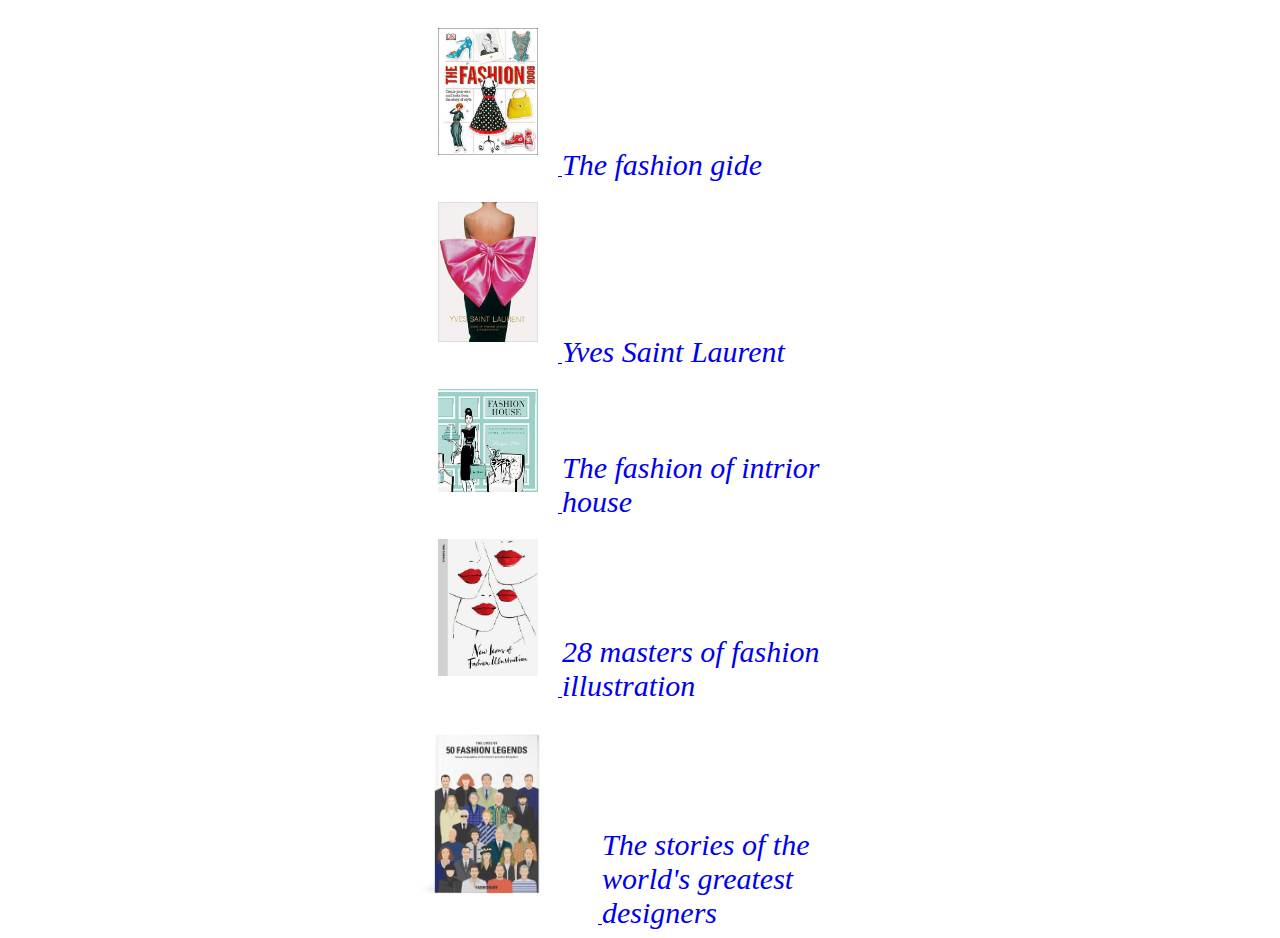
==== index.html @ 0275cd19 "Useful links" ====
<!DOCTYPE html>
<html lang="en">
<head>
    <meta charset="UTF-8">
    <meta http-equiv="X-UA-Compatible" content="IE=edge">
    <meta name="viewport" content="width=device-width, initial-scale=1.0">
    <title>Document</title>
</head>
<body>
     <a href="https://www.bookdepository.com/The-Fashion-Book-DK/9781409352327?redirected=true&utm_medium=Google&utm_campaign=Base4&utm_source=IL&utm_content=The-Fashion-Book&selectCurrency=ILS&w=AFF9AU96G7RHMFA8VTJJ&gclid=Cj0KCQjwhY-aBhCUARIsALNIC05_FjK3UHl-03-yut_Hlo3JNFI9V1o54bzJbY-BbkxY1B_7JPHKYV0aAu1REALw_wcB" style="display: block; text-align:center">
    <img style="width: 100px; padding: 20px;" src="./img/9781409352327.jpg" alt="polka dot dress">
    <label style="width: 300px; font-size: 30px; text-align: left; display: inline-block; font-weight: 200; font-style: italic;">The fashion gide</label>
  </a>  

  <a href="https://www.bookdepository.com/Yves-Saint-Laurent-Icons-of-Fashion-Design-and-Photography-Marguerite/9781419744372?redirected=true&utm_medium=Google&utm_campaign=Base3&utm_source=IL&utm_content=Yves-Saint-Laurent-Icons-of-Fashion-Design-and-Photography&selectCurrency=ILS&w=AFF9AU96GR8P21A8VTJJ&gclid=Cj0KCQjwhY-aBhCUARIsALNIC05Brn7NP2Bo9jvv6m8zp-rCOqzLQTHBrexTZhmoNEUCe9AsULzGNU8aAv_OEALw_wcB" style="display: block; text-align:center">
    <img src="./img/9781419744372.jpg" alt="bow" style="width: 100px; padding: 20px;">
    <label style="width: 300px; font-size: 30px; text-align: left; display: inline-block; font-weight: 200; font-style: italic;">Yves Saint Laurent</label>
  </a>

  <a href="https://www.bookdepository.com/Fashion-House-Illustrated-interiors-from-the-icons-of-style-Small-Format-Megan-Hess/9781742708928?redirected=true&utm_medium=Google&utm_campaign=Base1&utm_source=IL&utm_content=Fashion-House-Illustrated-interiors-from-the-icons-of-style-Small-Format&selectCurrency=ILS&w=AFF9AU96JXPRGTA8VTJJ&gclid=Cj0KCQjwhY-aBhCUARIsALNIC05qstMOlidJ6wUtfGdfQZiPG0ikGhnGXAPhGEZD0lq5NDAGc6QODGQaAhBkEALw_wcB" style="display: block; text-align:center">
    <img src="./img/9781742708928.jpg" alt="prettie dog" style="width: 100px; padding: 20px;">
    <label style="width: 300px; font-size: 30px; text-align: left; display: inline-block; font-weight: 200; font-style: italic;">The fashion of intrior house</label>
  </a>

  <a href="https://www.bookdepository.com/New-Icons-of-Fashion-Illustration-Tony-Glenville/9781780671048?redirected=true&utm_medium=Google&utm_campaign=Base3&utm_source=IL&utm_content=New-Icons-of-Fashion-Illustration&selectCurrency=ILS&w=AFF9AU968FSX41A8VTJJ&gclid=Cj0KCQjwhY-aBhCUARIsALNIC07NTyQweC8Wevx3H1zKli1v6gfEA-G33T91XezNJXcpL4Z-GPKJ_-EaAq0GEALw_wcB" style="display: block; text-align:center">
    <img src="./img/9781780671048.jpg" alt="lips" style="width: 100px; padding: 20px;">
    <label style="width: 300px; font-size: 30px; text-align: left; display: inline-block; font-weight: 200; font-style: italic;">28 masters of fashion illustration </label>
  </a>
  
  <a href="https://www.bookdepository.com/The-Lives-of-50-Fashion-Legends-FASHIONARY/9789887711025?redirected=true&utm_medium=Google&utm_campaign=Base1&utm_source=IL&utm_content=The-Lives-of-50-Fashion-Legends&selectCurrency=ILS&w=AFF9AU9ZZ5Y53YA8VTJJ&gclid=Cj0KCQjwhY-aBhCUARIsALNIC07xSwEPSymnj8qYOTAxqrGa1f1FjzkA_hgbZ4lh6AIbvXLqscec9-UaAk-zEALw_wcB" style="display: block; text-align:center">
    <img src="./img/9789887711025.jpg" alt="50 legends" style="width: 180px; padding: 20px;">
    <label style="width: 300px; text-decoration: none; font-size: 30px; text-align: left; display: inline-block; font-weight: 200; font-style: italic; text-decoration: none;">The stories of the world's greatest designers</label>
  </a>
  


</body>
</html>
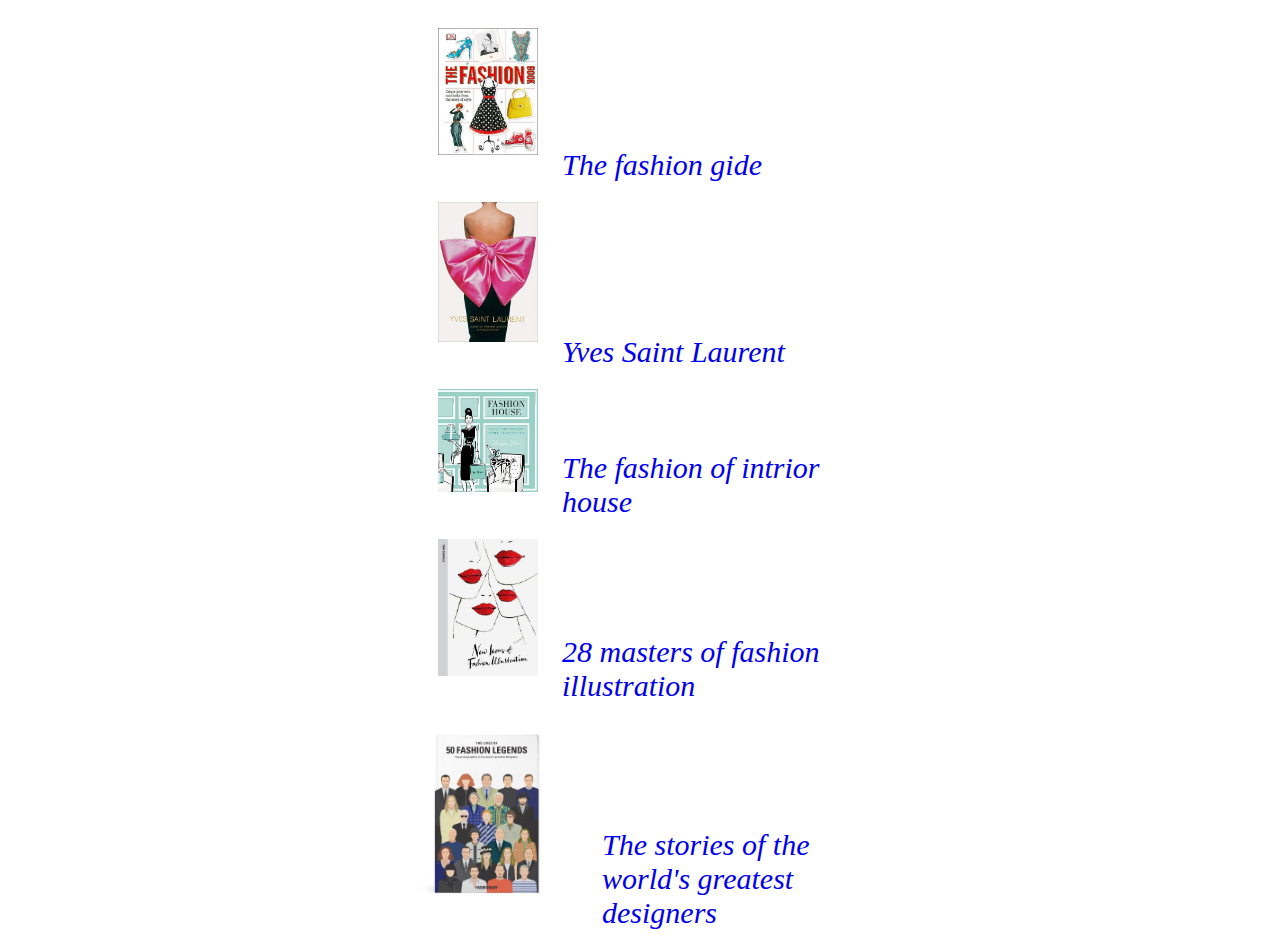
==== commit 83d6517c: "Few improvements for useful links" ====
--- a/index.html
+++ b/index.html
@@ -4,31 +4,32 @@
     <meta charset="UTF-8">
     <meta http-equiv="X-UA-Compatible" content="IE=edge">
     <meta name="viewport" content="width=device-width, initial-scale=1.0">
+   
     <title>Document</title>
 </head>
 <body>
-     <a href="https://www.bookdepository.com/The-Fashion-Book-DK/9781409352327?redirected=true&utm_medium=Google&utm_campaign=Base4&utm_source=IL&utm_content=The-Fashion-Book&selectCurrency=ILS&w=AFF9AU96G7RHMFA8VTJJ&gclid=Cj0KCQjwhY-aBhCUARIsALNIC05_FjK3UHl-03-yut_Hlo3JNFI9V1o54bzJbY-BbkxY1B_7JPHKYV0aAu1REALw_wcB" style="display: block; text-align:center">
-    <img style="width: 100px; padding: 20px;" src="./img/9781409352327.jpg" alt="polka dot dress">
+     <a href="https://www.bookdepository.com/The-Fashion-Book-DK/9781409352327?redirected=true&utm_medium=Google&utm_campaign=Base4&utm_source=IL&utm_content=The-Fashion-Book&selectCurrency=ILS&w=AFF9AU96G7RHMFA8VTJJ&gclid=Cj0KCQjwhY-aBhCUARIsALNIC05_FjK3UHl-03-yut_Hlo3JNFI9V1o54bzJbY-BbkxY1B_7JPHKYV0aAu1REALw_wcB" style="display: block; text-align:center; text-decoration: none;">
+    <img style="width: 100px; padding: 20px; text-decoration: none;" src="./img/9781409352327.jpg" alt="polka dot dress">
     <label style="width: 300px; font-size: 30px; text-align: left; display: inline-block; font-weight: 200; font-style: italic;">The fashion gide</label>
   </a>  
 
-  <a href="https://www.bookdepository.com/Yves-Saint-Laurent-Icons-of-Fashion-Design-and-Photography-Marguerite/9781419744372?redirected=true&utm_medium=Google&utm_campaign=Base3&utm_source=IL&utm_content=Yves-Saint-Laurent-Icons-of-Fashion-Design-and-Photography&selectCurrency=ILS&w=AFF9AU96GR8P21A8VTJJ&gclid=Cj0KCQjwhY-aBhCUARIsALNIC05Brn7NP2Bo9jvv6m8zp-rCOqzLQTHBrexTZhmoNEUCe9AsULzGNU8aAv_OEALw_wcB" style="display: block; text-align:center">
-    <img src="./img/9781419744372.jpg" alt="bow" style="width: 100px; padding: 20px;">
+  <a href="https://www.bookdepository.com/Yves-Saint-Laurent-Icons-of-Fashion-Design-and-Photography-Marguerite/9781419744372?redirected=true&utm_medium=Google&utm_campaign=Base3&utm_source=IL&utm_content=Yves-Saint-Laurent-Icons-of-Fashion-Design-and-Photography&selectCurrency=ILS&w=AFF9AU96GR8P21A8VTJJ&gclid=Cj0KCQjwhY-aBhCUARIsALNIC05Brn7NP2Bo9jvv6m8zp-rCOqzLQTHBrexTZhmoNEUCe9AsULzGNU8aAv_OEALw_wcB" style="display: block; text-align:center; text-decoration: none;">
+    <img src="./img/9781419744372.jpg" alt="bow" style="width: 100px; padding: 20px; text-decoration: none;">
     <label style="width: 300px; font-size: 30px; text-align: left; display: inline-block; font-weight: 200; font-style: italic;">Yves Saint Laurent</label>
   </a>
 
-  <a href="https://www.bookdepository.com/Fashion-House-Illustrated-interiors-from-the-icons-of-style-Small-Format-Megan-Hess/9781742708928?redirected=true&utm_medium=Google&utm_campaign=Base1&utm_source=IL&utm_content=Fashion-House-Illustrated-interiors-from-the-icons-of-style-Small-Format&selectCurrency=ILS&w=AFF9AU96JXPRGTA8VTJJ&gclid=Cj0KCQjwhY-aBhCUARIsALNIC05qstMOlidJ6wUtfGdfQZiPG0ikGhnGXAPhGEZD0lq5NDAGc6QODGQaAhBkEALw_wcB" style="display: block; text-align:center">
-    <img src="./img/9781742708928.jpg" alt="prettie dog" style="width: 100px; padding: 20px;">
+  <a href="https://www.bookdepository.com/Fashion-House-Illustrated-interiors-from-the-icons-of-style-Small-Format-Megan-Hess/9781742708928?redirected=true&utm_medium=Google&utm_campaign=Base1&utm_source=IL&utm_content=Fashion-House-Illustrated-interiors-from-the-icons-of-style-Small-Format&selectCurrency=ILS&w=AFF9AU96JXPRGTA8VTJJ&gclid=Cj0KCQjwhY-aBhCUARIsALNIC05qstMOlidJ6wUtfGdfQZiPG0ikGhnGXAPhGEZD0lq5NDAGc6QODGQaAhBkEALw_wcB" style="display: block; text-align:center; text-decoration: none;">
+    <img src="./img/9781742708928.jpg" alt="prettie dog" style="width: 100px; padding: 20px; text-decoration: none;">
     <label style="width: 300px; font-size: 30px; text-align: left; display: inline-block; font-weight: 200; font-style: italic;">The fashion of intrior house</label>
   </a>
 
-  <a href="https://www.bookdepository.com/New-Icons-of-Fashion-Illustration-Tony-Glenville/9781780671048?redirected=true&utm_medium=Google&utm_campaign=Base3&utm_source=IL&utm_content=New-Icons-of-Fashion-Illustration&selectCurrency=ILS&w=AFF9AU968FSX41A8VTJJ&gclid=Cj0KCQjwhY-aBhCUARIsALNIC07NTyQweC8Wevx3H1zKli1v6gfEA-G33T91XezNJXcpL4Z-GPKJ_-EaAq0GEALw_wcB" style="display: block; text-align:center">
-    <img src="./img/9781780671048.jpg" alt="lips" style="width: 100px; padding: 20px;">
+  <a href="https://www.bookdepository.com/New-Icons-of-Fashion-Illustration-Tony-Glenville/9781780671048?redirected=true&utm_medium=Google&utm_campaign=Base3&utm_source=IL&utm_content=New-Icons-of-Fashion-Illustration&selectCurrency=ILS&w=AFF9AU968FSX41A8VTJJ&gclid=Cj0KCQjwhY-aBhCUARIsALNIC07NTyQweC8Wevx3H1zKli1v6gfEA-G33T91XezNJXcpL4Z-GPKJ_-EaAq0GEALw_wcB" style="display: block; text-align:center; text-decoration: none;">
+    <img src="./img/9781780671048.jpg" alt="lips" style="width: 100px; padding: 20px;text-decoration: none;">
     <label style="width: 300px; font-size: 30px; text-align: left; display: inline-block; font-weight: 200; font-style: italic;">28 masters of fashion illustration </label>
   </a>
   
-  <a href="https://www.bookdepository.com/The-Lives-of-50-Fashion-Legends-FASHIONARY/9789887711025?redirected=true&utm_medium=Google&utm_campaign=Base1&utm_source=IL&utm_content=The-Lives-of-50-Fashion-Legends&selectCurrency=ILS&w=AFF9AU9ZZ5Y53YA8VTJJ&gclid=Cj0KCQjwhY-aBhCUARIsALNIC07xSwEPSymnj8qYOTAxqrGa1f1FjzkA_hgbZ4lh6AIbvXLqscec9-UaAk-zEALw_wcB" style="display: block; text-align:center">
-    <img src="./img/9789887711025.jpg" alt="50 legends" style="width: 180px; padding: 20px;">
+  <a href="https://www.bookdepository.com/The-Lives-of-50-Fashion-Legends-FASHIONARY/9789887711025?redirected=true&utm_medium=Google&utm_campaign=Base1&utm_source=IL&utm_content=The-Lives-of-50-Fashion-Legends&selectCurrency=ILS&w=AFF9AU9ZZ5Y53YA8VTJJ&gclid=Cj0KCQjwhY-aBhCUARIsALNIC07xSwEPSymnj8qYOTAxqrGa1f1FjzkA_hgbZ4lh6AIbvXLqscec9-UaAk-zEALw_wcB" style="display: block; text-align:center; text-decoration: none;">
+    <img src="./img/9789887711025.jpg" alt="50 legends" style="width: 180px; padding: 20px; text-decoration: none;">
     <label style="width: 300px; text-decoration: none; font-size: 30px; text-align: left; display: inline-block; font-weight: 200; font-style: italic; text-decoration: none;">The stories of the world's greatest designers</label>
   </a>
   
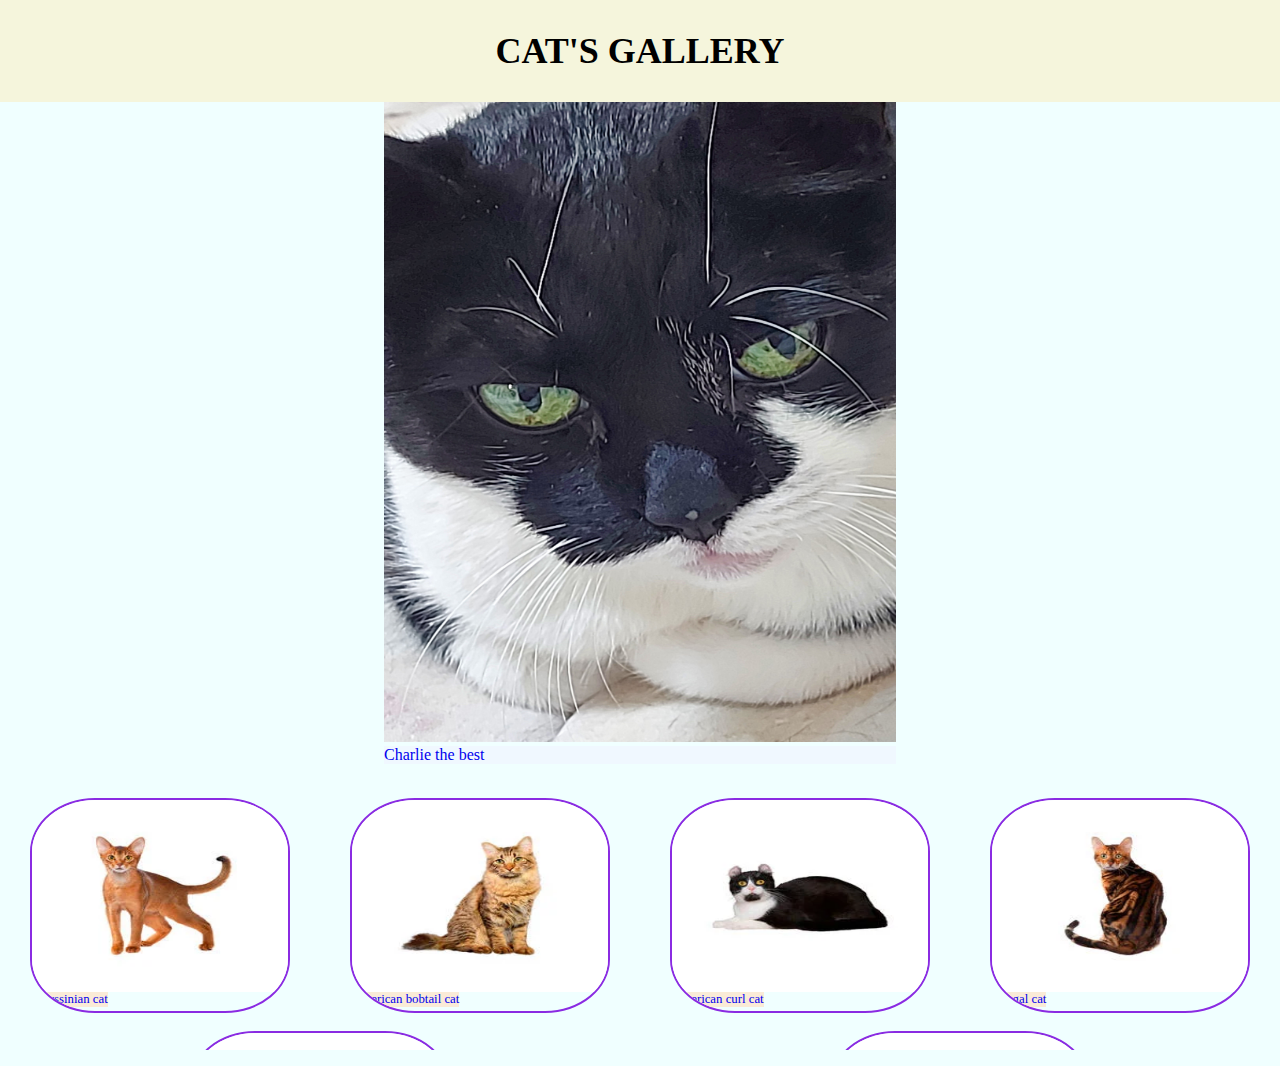
==== commit bd2b0108: "Cat's gallery" ====
--- a/index.html
+++ b/index.html
@@ -4,36 +4,65 @@
     <meta charset="UTF-8">
     <meta http-equiv="X-UA-Compatible" content="IE=edge">
     <meta name="viewport" content="width=device-width, initial-scale=1.0">
-   
-    <title>Document</title>
+    <link rel="stylesheet" href="Styles/style.css">
+    <link rel="shortcut icon" href="./imgsCat/images (2).png">
+    <title>Cat's Breeds</title>
 </head>
 <body>
-     <a href="https://www.bookdepository.com/The-Fashion-Book-DK/9781409352327?redirected=true&utm_medium=Google&utm_campaign=Base4&utm_source=IL&utm_content=The-Fashion-Book&selectCurrency=ILS&w=AFF9AU96G7RHMFA8VTJJ&gclid=Cj0KCQjwhY-aBhCUARIsALNIC05_FjK3UHl-03-yut_Hlo3JNFI9V1o54bzJbY-BbkxY1B_7JPHKYV0aAu1REALw_wcB" style="display: block; text-align:center; text-decoration: none;">
-    <img style="width: 100px; padding: 20px; text-decoration: none;" src="./img/9781409352327.jpg" alt="polka dot dress">
-    <label style="width: 300px; font-size: 30px; text-align: left; display: inline-block; font-weight: 200; font-style: italic;">The fashion gide</label>
-  </a>  
+    <header class="logo">
+        <h2>Cat's Gallery</h2>
+    </header>
+    <main class="main-class">
+        <section class="details-container">
+            <a class="detail-ancor" href="./detailIndex.html" target="_blank">
+<img src="./imgsCharlie/20220915_050817.jpg" alt="black & white cat" class="details-image">
+<span class="details-title">Charlie the best</span>
+</a>
+        </section>
+        <ul class="thumbnails-list">
+<li class="thumbnails-item">
+    <a class="thumbnails-ancor" href="https://www.purina.com/breeds/abyssinian-cat" target="_blank">
+       <img src="./imgsCat/Abyssinian_body_7.webp" alt="Abyssinian cat" class="thumbnails-img">
+        <span class="thumbnails-title">Abyssinian cat</span>
+    </a>
 
-  <a href="https://www.bookdepository.com/Yves-Saint-Laurent-Icons-of-Fashion-Design-and-Photography-Marguerite/9781419744372?redirected=true&utm_medium=Google&utm_campaign=Base3&utm_source=IL&utm_content=Yves-Saint-Laurent-Icons-of-Fashion-Design-and-Photography&selectCurrency=ILS&w=AFF9AU96GR8P21A8VTJJ&gclid=Cj0KCQjwhY-aBhCUARIsALNIC05Brn7NP2Bo9jvv6m8zp-rCOqzLQTHBrexTZhmoNEUCe9AsULzGNU8aAv_OEALw_wcB" style="display: block; text-align:center; text-decoration: none;">
-    <img src="./img/9781419744372.jpg" alt="bow" style="width: 100px; padding: 20px; text-decoration: none;">
-    <label style="width: 300px; font-size: 30px; text-align: left; display: inline-block; font-weight: 200; font-style: italic;">Yves Saint Laurent</label>
-  </a>
+</li>
+<li class="thumbnails-item">
+    <a class="thumbnails-ancor" href="https://www.purina.com/cats/cat-breeds/american-bobtail">
+        <img src="./imgsCat/AmericanBobtail_body_6.webp" alt="American bobtail cat" target="_blank" class="thumbnails-img">
+        <span class="thumbnails-title">American bobtail cat</span>
+    </a>
 
-  <a href="https://www.bookdepository.com/Fashion-House-Illustrated-interiors-from-the-icons-of-style-Small-Format-Megan-Hess/9781742708928?redirected=true&utm_medium=Google&utm_campaign=Base1&utm_source=IL&utm_content=Fashion-House-Illustrated-interiors-from-the-icons-of-style-Small-Format&selectCurrency=ILS&w=AFF9AU96JXPRGTA8VTJJ&gclid=Cj0KCQjwhY-aBhCUARIsALNIC05qstMOlidJ6wUtfGdfQZiPG0ikGhnGXAPhGEZD0lq5NDAGc6QODGQaAhBkEALw_wcB" style="display: block; text-align:center; text-decoration: none;">
-    <img src="./img/9781742708928.jpg" alt="prettie dog" style="width: 100px; padding: 20px; text-decoration: none;">
-    <label style="width: 300px; font-size: 30px; text-align: left; display: inline-block; font-weight: 200; font-style: italic;">The fashion of intrior house</label>
-  </a>
+</li>
+<li class="thumbnails-item">
+    <a class="thumbnails-ancor" href="https://www.purina.com/cats/cat-breeds/american-curl" target="_blank">
+        <img src="./imgsCat/AmericanCurlSHA_body_6.webp" alt="American curl cat" class="thumbnails-img">
+        <span class="thumbnails-title">American curl cat</span>
+    </a>
 
-  <a href="https://www.bookdepository.com/New-Icons-of-Fashion-Illustration-Tony-Glenville/9781780671048?redirected=true&utm_medium=Google&utm_campaign=Base3&utm_source=IL&utm_content=New-Icons-of-Fashion-Illustration&selectCurrency=ILS&w=AFF9AU968FSX41A8VTJJ&gclid=Cj0KCQjwhY-aBhCUARIsALNIC07NTyQweC8Wevx3H1zKli1v6gfEA-G33T91XezNJXcpL4Z-GPKJ_-EaAq0GEALw_wcB" style="display: block; text-align:center; text-decoration: none;">
-    <img src="./img/9781780671048.jpg" alt="lips" style="width: 100px; padding: 20px;text-decoration: none;">
-    <label style="width: 300px; font-size: 30px; text-align: left; display: inline-block; font-weight: 200; font-style: italic;">28 masters of fashion illustration </label>
-  </a>
-  
-  <a href="https://www.bookdepository.com/The-Lives-of-50-Fashion-Legends-FASHIONARY/9789887711025?redirected=true&utm_medium=Google&utm_campaign=Base1&utm_source=IL&utm_content=The-Lives-of-50-Fashion-Legends&selectCurrency=ILS&w=AFF9AU9ZZ5Y53YA8VTJJ&gclid=Cj0KCQjwhY-aBhCUARIsALNIC07xSwEPSymnj8qYOTAxqrGa1f1FjzkA_hgbZ4lh6AIbvXLqscec9-UaAk-zEALw_wcB" style="display: block; text-align:center; text-decoration: none;">
-    <img src="./img/9789887711025.jpg" alt="50 legends" style="width: 180px; padding: 20px; text-decoration: none;">
-    <label style="width: 300px; text-decoration: none; font-size: 30px; text-align: left; display: inline-block; font-weight: 200; font-style: italic; text-decoration: none;">The stories of the world's greatest designers</label>
-  </a>
-  
+</li>
+<li class="thumbnails-item">
+    <a class="thumbnails-ancor" href="https://www.purina.com/breeds/bengal-cat" target="_blank">
+        <img src="./imgsCat/Bengal_body_6.webp" class="thumbnails-img" alt="Bengal cat">
+        <span class="thumbnails-title">Bengal cat</span>
+    </a>
 
+</li>
+<li class="thumbnails-item">
+    <a class="thumbnails-ancor" href="https://www.purina.com/breeds/birman-cat-breed" target="_blank">
+        <img src="./imgsCat/Birman_body_6.webp" class="thumbnails-img" alt="Birman cat">
+        <span class="thumbnails-title">Birman cat</span>
+    </a>
 
+</li>
+<li class="thumbnails-item">
+    <a class="thumbnails-ancor" href="https://www.purina.com/cats/cat-breeds/bombay" target="_blank">
+        <img src="./imgsCat/Bombay_body_6.webp" class="thumbnails-img" alt="Bombay cat">
+        <span class="thumbnails-title">Bombay cat</span>
+    </a>
+
+</li>
+        </ul>
+    </main>
 </body>
 </html>--- a/Styles/style.css
+++ b/Styles/style.css
@@ -0,0 +1,81 @@
+html{
+    height: 100%;
+}
+body{
+    height: 100%;
+    background-color: azure;
+    display: flex;
+    flex-direction: column;
+    margin: 0;
+}
+.logo{
+    display: block;
+    text-align: center;
+    background-color: beige;
+    font-size: 1.5em;
+    text-transform: uppercase;
+}
+.main-class{
+    display: flex;
+    flex-direction: column;
+}
+.details-container{
+    display: flex;
+    flex-direction: column;
+    align-items: center;
+}
+.details-image{
+    width: 40vw;
+    height: 50vw;
+
+}
+.details-title{
+    display: block;
+    background-color: aliceblue;
+    text-decoration: none;
+}
+.thumbnails-list{
+    display: flex;
+    flex-wrap: wrap;
+    max-height: 30vh;
+    overflow-y: scroll;
+    list-style: none;
+    justify-content: space-around;
+    padding-left: 0;
+}
+.thumbnails-item{
+    box-sizing: border-box;
+    display: block;
+    border: solid 2px blueviolet;
+    margin-top: 2vh;
+    border-radius: 25%;
+    text-align: center;
+    overflow: hidden;
+
+}
+.thumbnails-ancor{
+    text-decoration: none;
+
+}
+.thumbnails-img{
+   width:  20vw;
+   height: 15vw;
+}
+.thumbnails-title{
+    display: block;
+    text-align: center;
+    background-color: antiquewhite;
+    position: relative;
+    top: -4px;
+    font-size: 0.8rem;
+    max-width: fit-content;
+}
+
+.detail-ancor{
+    text-decoration: none;
+}
+.logo-img{
+    float:left;
+    max-width: 15vw;
+    font-size: 0.8rem;
+}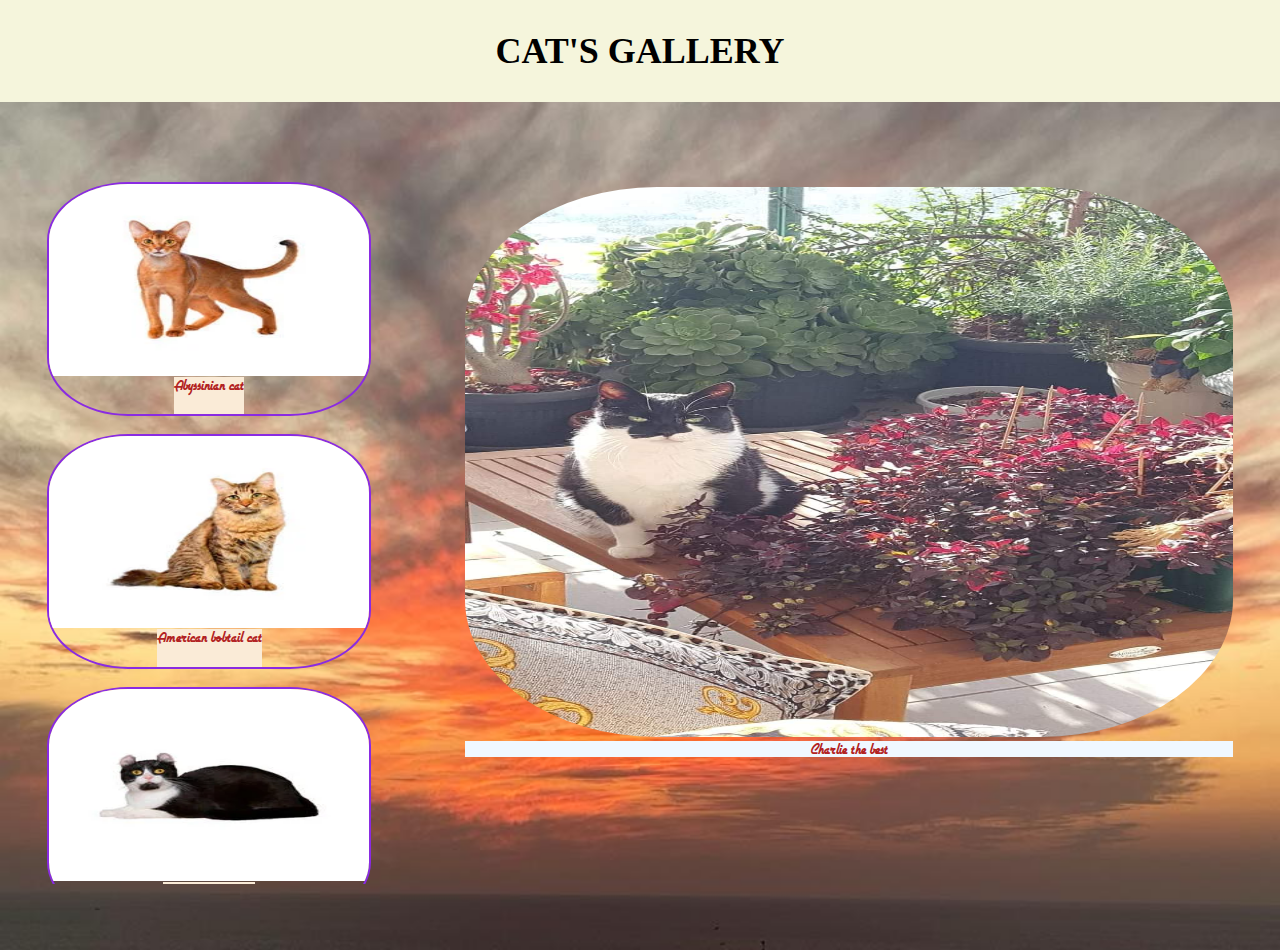
==== commit eaa9b6d3: "Cat's gallery landscape mode added." ====
--- a/index.html
+++ b/index.html
@@ -4,7 +4,7 @@
     <meta charset="UTF-8">
     <meta http-equiv="X-UA-Compatible" content="IE=edge">
     <meta name="viewport" content="width=device-width, initial-scale=1.0">
-    <link rel="stylesheet" href="Styles/style.css">
+    <link rel="stylesheet" href="Styles/styleCat.css">
     <link rel="shortcut icon" href="./imgsCat/images (2).png">
     <title>Cat's Breeds</title>
 </head>
@@ -15,7 +15,7 @@
     <main class="main-class">
         <section class="details-container">
             <a class="detail-ancor" href="./detailIndex.html" target="_blank">
-<img src="./imgsCharlie/20220915_050817.jpg" alt="black & white cat" class="details-image">
+<img src="./imgsCharlie/FB_IMG_1669995708096.jpg" alt="black & white cat" class="details-image">
 <span class="details-title">Charlie the best</span>
 </a>
         </section>
--- a/Styles/styleCat.css
+++ b/Styles/styleCat.css
@@ -0,0 +1,178 @@
+@font-face {
+    font-family: airstream;
+    src: url("fonts/Airstream-webfont.svg") ;
+    src: url("fonts/Airstream-webfont.woff");
+}
+
+@font-face {
+    font-family: lakeshor;
+    src: url("fonts/LAKESHOR-webfont.svg");
+	src: url("fonts/LAKESHOR-webfont.wof");
+}
+html{
+    height: 100%;
+}
+body{
+    height: 100%;
+    display: flex;
+    flex-direction: column;
+    margin: 0;
+	background-image: url(../imgsBackground/IMG-20221104-WA0007.jpg);
+	background-repeat: no-repeat;
+	background-size: cover;
+}
+
+.logo{
+    display: block;
+    text-align: center;
+    background-color: beige;
+    font-size: 1.5em;
+    text-transform: uppercase;
+	font-family: lakeshor;
+}
+.main-class{
+    display: flex;
+    flex-direction: column;
+    justify-content: center;
+}
+.details-container{
+    display: flex;
+    flex-direction: column;
+    align-items: center;
+}
+.details-image{
+    width: 50vw;
+    height: 60vw;
+    border-radius: 25%;
+    /* margin-top: 3vh; */
+
+}
+.details-title{
+    display: block;
+    background-color: aliceblue;
+    text-decoration: none;
+	text-align: center;
+	font-family: airstream;
+	color: firebrick;
+}
+.thumbnails-list{
+    display: flex;
+    flex-wrap: wrap;
+    max-height: 85vh;
+    overflow-y: scroll;
+    list-style: none;
+    justify-content: space-around;
+    padding-left: 0;
+    margin-top: 3vh;
+}
+.thumbnails-item{
+    /* box-sizing: border-box; */
+    display: block;
+    border: solid 2px blueviolet;
+    margin-top: 2vh;
+    border-radius: 25%;
+    text-align: center;
+    overflow: hidden;
+
+}
+.thumbnails-ancor{
+    text-decoration: none;
+
+}
+.thumbnails-img{
+   width:  25vw;
+   height: 15vw;
+   display: block;
+}
+.thumbnails-title{
+    display: block;
+    text-align: center;
+    background-color: antiquewhite;
+    /* position: relative;
+    top: -4px; */
+    font-size: 0.8rem;
+    max-width: fit-content;
+    height: 5vw;
+    color: firebrick;
+	margin: 0 auto;
+	font-family: airstream;
+}
+
+.detail-ancor{
+    text-decoration: none;
+}
+.logo-img{
+    float:left;
+    max-width: 10vw;
+    font-size: 0.5rem;
+    display: block;
+}
+.smallCat{
+    width: 10vw;
+    display: block;
+}
+.back{
+    font-size: 0.5rem;
+}
+
+@media (min-width: 560px){
+    .main-class{
+        flex-direction: row;
+		justify-content: space-around; 
+		align-content: space-around;
+        }
+
+    .thumbnails-list{
+flex-direction: column;
+flex-wrap: nowrap;
+order: -1;
+max-height: 80vh;
+justify-content: flex-start;
+padding: 0;
+} 
+    
+.thumbnails-item{
+     min-height: 18vw; 
+	  margin-left:0;
+       overflow:hidden;
+    padding:0; 
+	margin-top: 2vh;
+    }
+
+    .thumbnails-title{
+        height: 3vw ;
+		font-size: 1rem;
+		display: inline-block;
+    }
+    
+    .details-image {
+        width: 60vw;
+        height: 43vw;
+    }
+    .details-title {
+        left: -4vw;
+        bottom: 2vw;
+    }
+
+    .details-container {
+        position: relative;
+		top: 5.5vh;
+		   
+    }
+
+    body {
+       
+        justify-content: space-between;
+        margin-left: 0;
+		margin-top: 0;
+		padding-left: 0;
+    }
+    .logo-title {
+        margin: 0;
+        font-size: 1.5rem;
+        
+    }
+}
+
+
+    
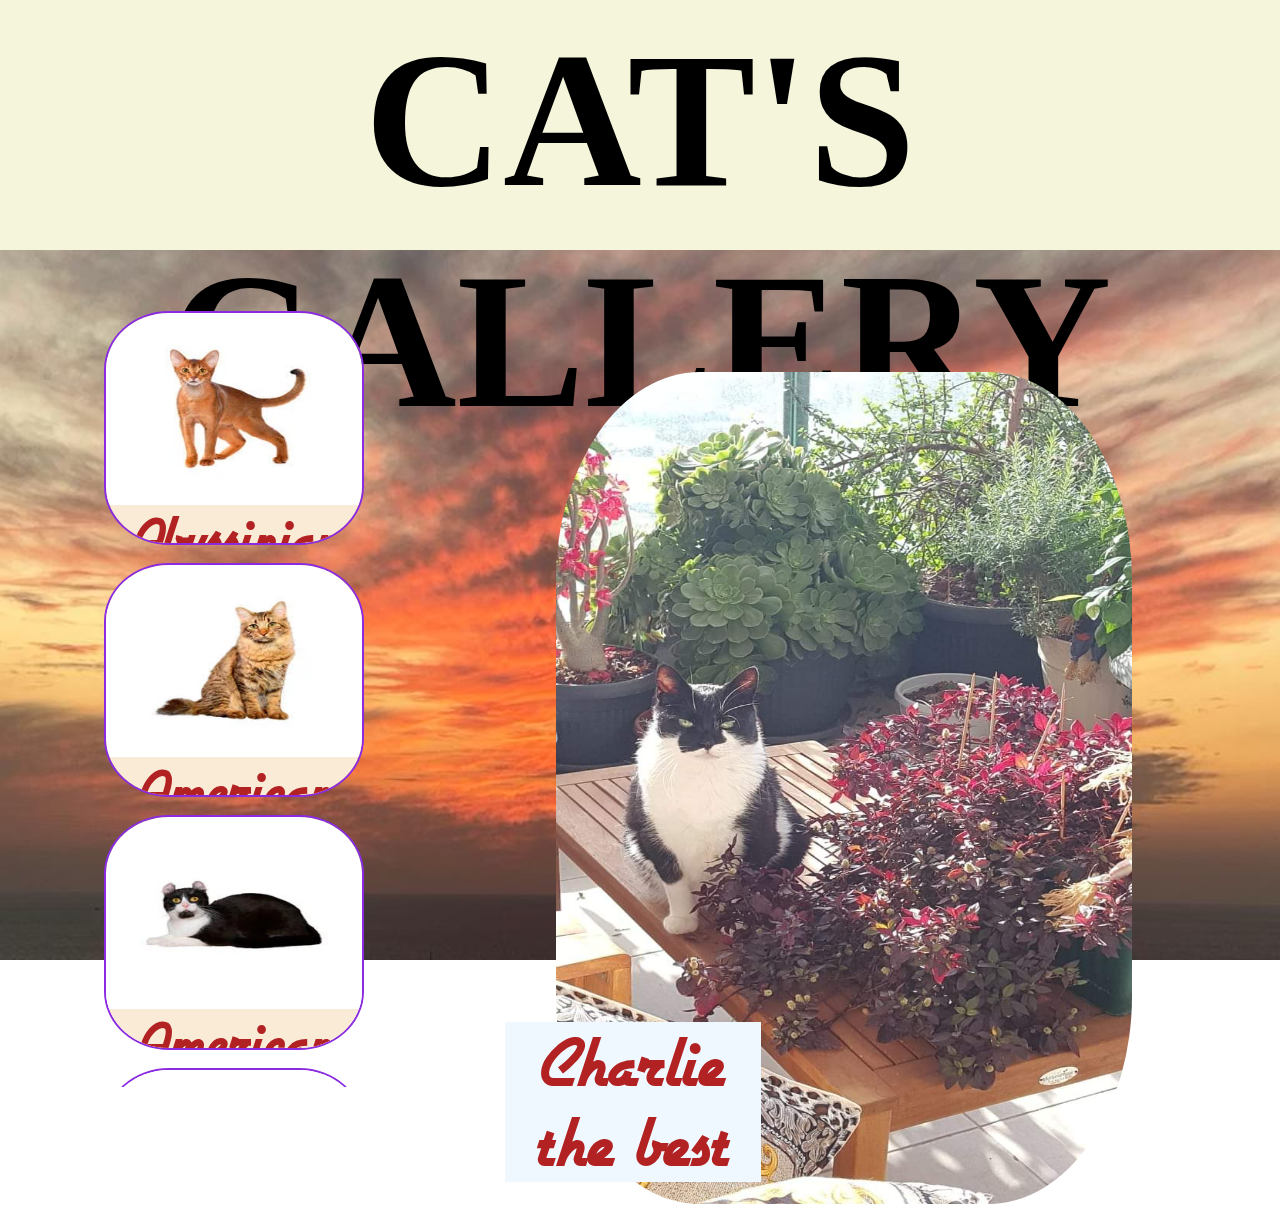
==== commit 55d2d9f8: "Cat's js" ====
--- a/index.html
+++ b/index.html
@@ -6,61 +6,80 @@
     <meta name="viewport" content="width=device-width, initial-scale=1.0">
     <link rel="stylesheet" href="Styles/styleCat.css">
     <link rel="shortcut icon" href="./imgsCat/images (2).png">
+	<script src="./src/catScript.js" defer></script>
     <title>Cat's Breeds</title>
 </head>
+
 <body>
     <header class="logo">
         <h2>Cat's Gallery</h2>
     </header>
     <main class="main-class">
         <section class="details-container">
-            <a class="detail-ancor" href="./detailIndex.html" target="_blank">
+			<div class = "details-frame">
+ <a class="details-anchor" href="#">           
 <img src="./imgsCharlie/FB_IMG_1669995708096.jpg" alt="black & white cat" class="details-image">
-<span class="details-title">Charlie the best</span>
+
+<a class="details-anchorIn" href="./detailIndex.html" target="_blank">
+<span class="details-title">Charlie the best</span>	
 </a>
-        </section>
+</a>
+  </div>     
+ </section>
         <ul class="thumbnails-list">
 <li class="thumbnails-item">
-    <a class="thumbnails-ancor" href="https://www.purina.com/breeds/abyssinian-cat" target="_blank">
+	<a class="thumbnails-anchor" href="#">
+
        <img src="./imgsCat/Abyssinian_body_7.webp" alt="Abyssinian cat" class="thumbnails-img">
-        <span class="thumbnails-title">Abyssinian cat</span>
+         <a class="thumbnails-anchorIn" href="https://www.purina.com/breeds/abyssinian-cat" target="_blank">  
+			 <span class="thumbnails-title">Abyssinian cat</span>
     </a>
-
+</a>
 </li>
 <li class="thumbnails-item">
-    <a class="thumbnails-ancor" href="https://www.purina.com/cats/cat-breeds/american-bobtail">
+    	<a class="thumbnails-anchor" href="#">
         <img src="./imgsCat/AmericanBobtail_body_6.webp" alt="American bobtail cat" target="_blank" class="thumbnails-img">
+
+	<a class="thumbnails-anchorIn" href="https://www.purina.com/cats/cat-breeds/american-bobtail">	
         <span class="thumbnails-title">American bobtail cat</span>
     </a>
-
+</a>
 </li>
 <li class="thumbnails-item">
-    <a class="thumbnails-ancor" href="https://www.purina.com/cats/cat-breeds/american-curl" target="_blank">
+		<a class="thumbnails-anchor" href="#">
+  
         <img src="./imgsCat/AmericanCurlSHA_body_6.webp" alt="American curl cat" class="thumbnails-img">
-        <span class="thumbnails-title">American curl cat</span>
+         <a class="thumbnails-anchorIn" href="https://www.purina.com/cats/cat-breeds/american-curl" target="_blank">
+		<span class="thumbnails-title">American curl cat</span>
     </a>
-
+</a>
 </li>
 <li class="thumbnails-item">
-    <a class="thumbnails-ancor" href="https://www.purina.com/breeds/bengal-cat" target="_blank">
+		<a class="thumbnails-anchor" href="#">
+    
         <img src="./imgsCat/Bengal_body_6.webp" class="thumbnails-img" alt="Bengal cat">
-        <span class="thumbnails-title">Bengal cat</span>
+      <a class="thumbnails-anchorIn" href="https://www.purina.com/breeds/bengal-cat" target="_blank"> 
+		<span class="thumbnails-title">Bengal cat</span>
     </a>
-
+</a>
 </li>
 <li class="thumbnails-item">
-    <a class="thumbnails-ancor" href="https://www.purina.com/breeds/birman-cat-breed" target="_blank">
+		<a class="thumbnails-anchor" href="#">
+
         <img src="./imgsCat/Birman_body_6.webp" class="thumbnails-img" alt="Birman cat">
-        <span class="thumbnails-title">Birman cat</span>
+           <a class="thumbnails-anchorIn" href="https://www.purina.com/breeds/birman-cat-breed" target="_blank"> 
+		<span class="thumbnails-title">Birman cat</span>
     </a>
-
+</a>
 </li>
 <li class="thumbnails-item">
-    <a class="thumbnails-ancor" href="https://www.purina.com/cats/cat-breeds/bombay" target="_blank">
+		<a class="thumbnails-anchor" href="#">
+
         <img src="./imgsCat/Bombay_body_6.webp" class="thumbnails-img" alt="Bombay cat">
-        <span class="thumbnails-title">Bombay cat</span>
+          <a class="thumbnails-anchorIn" href="https://www.purina.com/cats/cat-breeds/bombay" target="_blank">  
+		<span class="thumbnails-title">Bombay cat</span>
     </a>
-
+</a>
 </li>
         </ul>
     </main>
--- a/Styles/styleCat.css
+++ b/Styles/styleCat.css
@@ -12,6 +12,7 @@
 html{
     height: 100%;
 }
+
 body{
     height: 100%;
     display: flex;
@@ -22,6 +23,16 @@
 	background-size: cover;
 }
 
+body{
+	--thumbnails-img-width: 25vw;
+	--thumbnails-img-hight: 20vw;
+	--thumbnails-title-height: calc(var(--thumbnails-img-hight) * 0.33);
+	--details-image-width: 40vw;
+	--details-image-height: 70vw;
+	--details-title-width: 20vw;
+	
+} 
+
 .logo{
     display: block;
     text-align: center;
@@ -35,16 +46,26 @@
     flex-direction: column;
     justify-content: center;
 }
+h2{
+	margin-top: 10px;
+	margin-bottom: 10px;
+}
 .details-container{
     display: flex;
     flex-direction: column;
     align-items: center;
+
+}
+.details-frame{
+	position: relative;
 }
 .details-image{
-    width: 50vw;
-    height: 60vw;
+    /* width: 40vw; */ 
+	width: var(--details-image-width);
+    /* height: 70vw; */
+	height: var(--details-image-height);
     border-radius: 25%;
-    /* margin-top: 3vh; */
+    margin-top: 3vh;
 
 }
 .details-title{
@@ -54,6 +75,12 @@
 	text-align: center;
 	font-family: airstream;
 	color: firebrick;
+	position: absolute;
+	bottom: 4vh;
+	left: -3vw;
+	font-size: 1.5em;
+	width: var(--thumbnails-title-width);
+	
 }
 .thumbnails-list{
     display: flex;
@@ -73,15 +100,25 @@
     border-radius: 25%;
     text-align: center;
     overflow: hidden;
-
-}
-.thumbnails-ancor{
+	min-height: calc(var(--thumbnails-title-height) + var(--thumbnails-title-width));
+    min-width: var(--thumbnails-img-width);
+	max-width: var(--thumbnails-img-width);
+
+}
+.thumbnails-item:hover{
+	transform: scale(1.1) ;
+	margin-left: 1vw;
+
+	/* transform: cubic-bezier(.17,.67,1,-0.54); */
+}
+
+.thumbnails-anchor{
     text-decoration: none;
 
 }
 .thumbnails-img{
-   width:  25vw;
-   height: 15vw;
+   width: var(--thumbnails-img-width);
+   height: var(--thumbnails-img-hight);
    display: block;
 }
 .thumbnails-title{
@@ -91,14 +128,14 @@
     /* position: relative;
     top: -4px; */
     font-size: 0.8rem;
-    max-width: fit-content;
+    max-width: var(--thumbnails-img-width);
     height: 5vw;
     color: firebrick;
 	margin: 0 auto;
 	font-family: airstream;
 }
 
-.detail-ancor{
+.details-anchor{
     text-decoration: none;
 }
 .logo-img{
@@ -116,11 +153,25 @@
 }
 
 @media (min-width: 560px){
+	.logo{
+		font-size: 1.2rem;
+	}
     .main-class{
         flex-direction: row;
 		justify-content: space-around; 
 		align-content: space-around;
         }
+		body{
+
+	--thumbnails-img-width: 20vw;
+	--thumbnails-img-hight: 15vw;
+	--thumbnails-title-height: calc(var(--thumbnails-img-hight) * 0.25);
+	--thumbnails-title-width:var(--thumbnails-img-width);
+	--details-image-width: 45vw;
+	--details-image-height: 80vw;
+	--details-title-width: 20vw;
+	
+		}
 
     .thumbnails-list{
 flex-direction: column;
@@ -128,7 +179,7 @@
 order: -1;
 max-height: 80vh;
 justify-content: flex-start;
-padding: 0;
+padding: 20px;
 } 
     
 .thumbnails-item{
@@ -143,12 +194,13 @@
         height: 3vw ;
 		font-size: 1rem;
 		display: inline-block;
+		 width: var(--thumbnails-img-width); 
     }
     
-    .details-image {
-        width: 60vw;
-        height: 43vw;
-    }
+     .details-image {
+        width: 45vw;
+        height: 65vw;
+    } 
     .details-title {
         left: -4vw;
         bottom: 2vw;
@@ -174,5 +226,53 @@
     }
 }
 
-
+@media (min-width: 1000px){
+
+body{
+
+	--thumbnails-img-width: 20vw;
+	--thumbnails-img-hight: 15vw;
+	--thumbnails-title-height: calc(var(--thumbnails-img-hight) * 0.3);
+	--thumbnails-title-width:var(--thumbnails-img-width);
+	--details-image-width: 45vw;
+	--details-image-height: 75vw;
+	--details-title-width: 5vw;
+
+	}
+.logo{
+	min-height: 250px;
+	text-align: center;
+	font-size: 8em;
+}
+	 
+	  .details-container {
+        margin-top: 5vh;
+        margin-right: 5vw;
+    }
+    /* .details-image 
+        width: 45vw;
+        height: 35vw;
+     */
+    .thumbnails-list {
+        padding-right: 2vw;
+        margin-top: 2.5vh;
+        max-height: 86vh;
+    }
+
+    .thumbnails-title {
+        font-size: 4em;
+    }
+	.details-title{
+		min-height: 100px;
+		font-size: 5em;
+	}
+	/* body
+--thumbnails-img-width: 25vw;
+	--thumbnails-img-hight: 15vw;
+	--thumbnails-title-height: calc(var(--thumbnails-img-hight)*33);
+	--details-image-width: 60vw;
+	--details-image-height: 60vw;
+	 */
+
+}
     
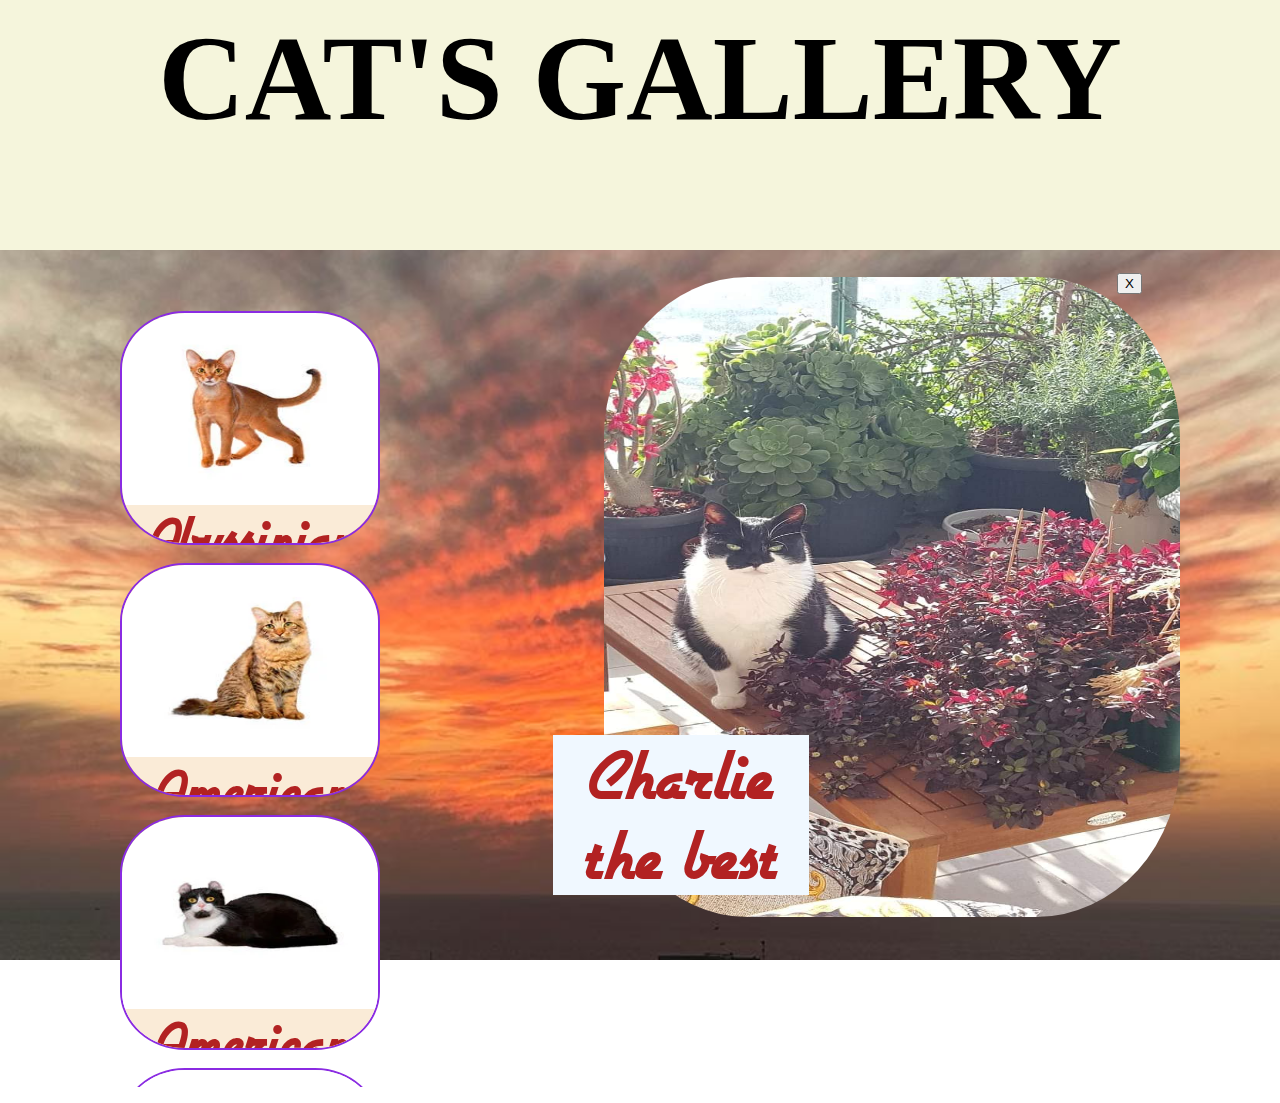
==== commit ef532377: "Updated Cat's gallery" ====
--- a/index.html
+++ b/index.html
@@ -14,13 +14,15 @@
     <header class="logo">
         <h2>Cat's Gallery</h2>
     </header>
-    <main class="main-class">
-        <section class="details-container">
+    <main class="main-class hidden">
+        <section class="details-container>
+			<audio id="audio" src=""></audio>
 			<div class = "details-frame">
+				<button id="hide-button">X</button>
  <a class="details-anchor" href="#">           
 <img src="./imgsCharlie/FB_IMG_1669995708096.jpg" alt="black & white cat" class="details-image">
 
-<a class="details-anchorIn" href="./detailIndex.html" target="_blank">
+<a class="details-anchorIn" href="./charlieCousen.html" target="_blank">
 <span class="details-title">Charlie the best</span>	
 </a>
 </a>
--- a/Styles/styleCat.css
+++ b/Styles/styleCat.css
@@ -1,13 +1,13 @@
 @font-face {
     font-family: airstream;
-    src: url("fonts/Airstream-webfont.svg") ;
-    src: url("fonts/Airstream-webfont.woff");
+    src: url(fonts/Airstream-webfont.svg) ;
+    src: url(fonts/Airstream-webfont.woff);
 }
 
 @font-face {
     font-family: lakeshor;
-    src: url("fonts/LAKESHOR-webfont.svg");
-	src: url("fonts/LAKESHOR-webfont.wof");
+    src: url(fonts/LAKESHOR-webfont.svg);
+	src: url(fonts/LAKESHOR-webfont.wof);
 }
 html{
     height: 100%;
@@ -45,20 +45,34 @@
     display: flex;
     flex-direction: column;
     justify-content: center;
-}
+	flex-grow: 1;
+}
+
+.main-class.hidden{
+	justify-content: space-around;
+}
+
 h2{
 	margin-top: 10px;
 	margin-bottom: 10px;
 }
+
 .details-container{
     display: flex;
     flex-direction: column;
     align-items: center;
-
-}
+	transition: 5s;
+
+}
+
+.hidden.details-container{
+	display: none;
+}
+
 .details-frame{
 	position: relative;
 }
+
 .details-image{
     /* width: 40vw; */ 
 	width: var(--details-image-width);
@@ -66,8 +80,8 @@
 	height: var(--details-image-height);
     border-radius: 25%;
     margin-top: 3vh;
-
-}
+}
+
 .details-title{
     display: block;
     background-color: aliceblue;
@@ -82,16 +96,29 @@
 	width: var(--thumbnails-title-width);
 	
 }
+
+#hide-button{
+	position: absolute;
+	right: 3vw;
+	top: 2.5vh;
+
+}
+
 .thumbnails-list{
     display: flex;
     flex-wrap: wrap;
-    max-height: 85vh;
+    max-height: 40vh;
     overflow-y: scroll;
     list-style: none;
     justify-content: space-around;
     padding-left: 0;
     margin-top: 3vh;
 }
+
+.hidden .thumbnails-list{
+	max-width: 60vh;
+}
+
 .thumbnails-item{
     /* box-sizing: border-box; */
     display: block;
@@ -100,11 +127,13 @@
     border-radius: 25%;
     text-align: center;
     overflow: hidden;
-	min-height: calc(var(--thumbnails-title-height) + var(--thumbnails-title-width));
+	min-height: calc(var(--thumbnails-title-height) + var(--thumbnails-title-hight));
     min-width: var(--thumbnails-img-width);
 	max-width: var(--thumbnails-img-width);
-
-}
+	max-height: calc(var(--thumbnails-img-hight) + var(--thumbnails-title-hight));
+
+}
+
 .thumbnails-item:hover{
 	transform: scale(1.1) ;
 	margin-left: 1vw;
@@ -144,12 +173,27 @@
     font-size: 0.5rem;
     display: block;
 }
+
+.logoF{
+display: block;
+    text-align: center;
+    background-color: beige;
+    font-size: 1.5em;
+    text-transform: uppercase;
+	font-family: lakeshor;
+}
+
 .smallCat{
     width: 10vw;
     display: block;
 }
 .back{
     font-size: 0.5rem;
+}
+
+.is-point{
+	transform: scale(0.001);
+	transition: 0s;
 }
 
 @media (min-width: 560px){
@@ -166,9 +210,9 @@
 	--thumbnails-img-width: 20vw;
 	--thumbnails-img-hight: 15vw;
 	--thumbnails-title-height: calc(var(--thumbnails-img-hight) * 0.25);
-	--thumbnails-title-width:var(--thumbnails-img-width);
+	--thumbnails-title-width: var(--thumbnails-img-width);
 	--details-image-width: 45vw;
-	--details-image-height: 80vw;
+	--details-image-height: 65vw;
 	--details-title-width: 20vw;
 	
 		}
@@ -191,16 +235,16 @@
     }
 
     .thumbnails-title{
-        height: 3vw ;
+        /* height: 3vw ; */
 		font-size: 1rem;
 		display: inline-block;
 		 width: var(--thumbnails-img-width); 
     }
     
-     .details-image {
+     /* .details-image 
         width: 45vw;
         height: 65vw;
-    } 
+      */
     .details-title {
         left: -4vw;
         bottom: 2vw;
@@ -209,6 +253,7 @@
     .details-container {
         position: relative;
 		top: 5.5vh;
+		margin-bottom: 0;
 		   
     }
 
@@ -235,14 +280,14 @@
 	--thumbnails-title-height: calc(var(--thumbnails-img-hight) * 0.3);
 	--thumbnails-title-width:var(--thumbnails-img-width);
 	--details-image-width: 45vw;
-	--details-image-height: 75vw;
+	--details-image-height: 50vw;
 	--details-title-width: 5vw;
 
 	}
 .logo{
 	min-height: 250px;
 	text-align: center;
-	font-size: 8em;
+	font-size: 5em;
 }
 	 
 	  .details-container {
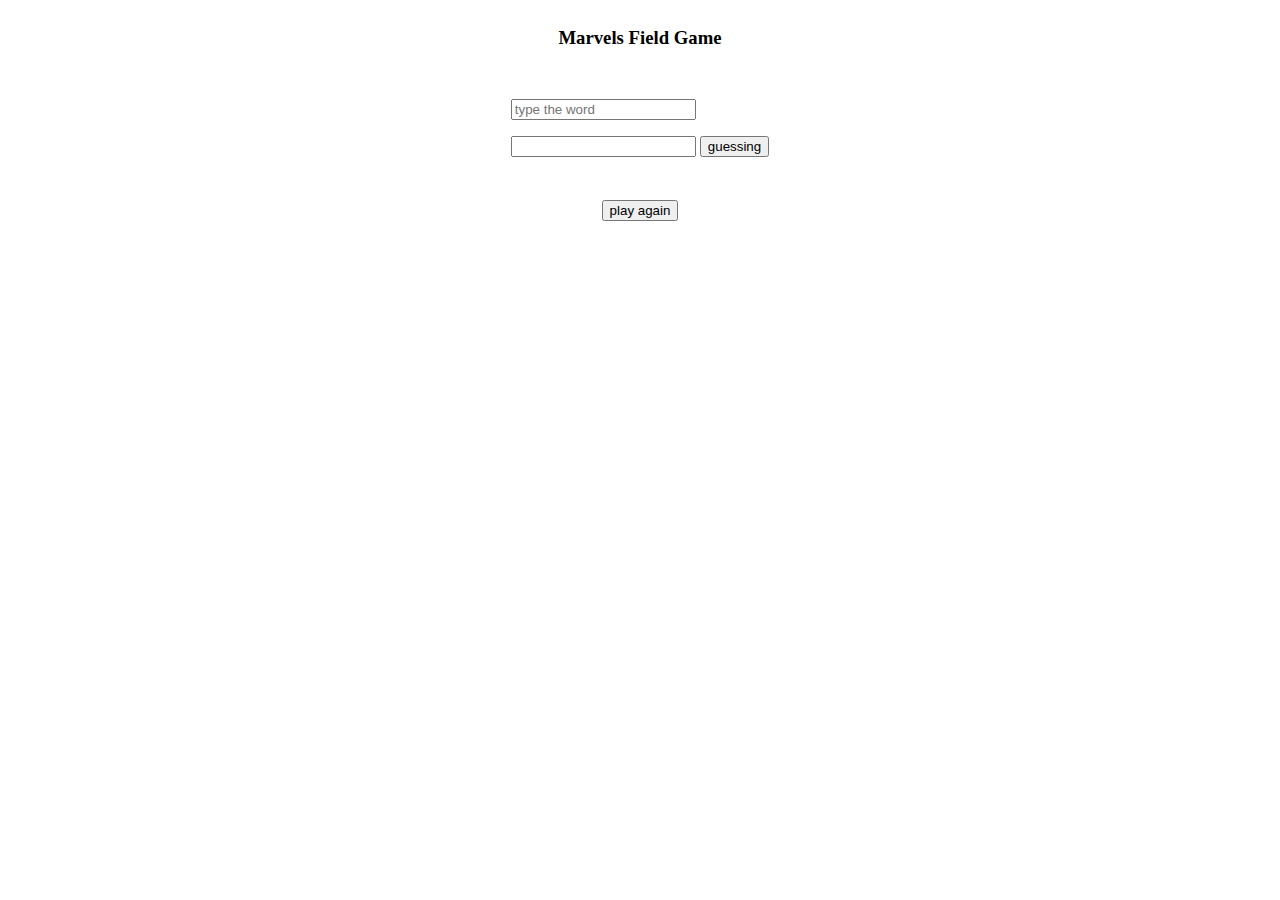
==== commit 8867e572: "needed to upgrade" ====
--- a/index.html
+++ b/index.html
@@ -1,89 +1,112 @@
 <!DOCTYPE html>
 <html lang="en">
 <head>
-    <meta charset="UTF-8">
-    <meta http-equiv="X-UA-Compatible" content="IE=edge">
-    <meta name="viewport" content="width=device-width, initial-scale=1.0">
-    <link rel="stylesheet" href="Styles/styleCat.css">
-    <link rel="shortcut icon" href="./imgsCat/images (2).png">
-	<script src="./src/catScript.js" defer></script>
-    <title>Cat's Breeds</title>
+	<meta charset="UTF-8">
+	<meta http-equiv="X-UA-Compatible" content="IE=edge">
+	<meta name="viewport" content="width=device-width, initial-scale=1.0">
+	<title>Document</title>
+	<link rel="stylesheet" href="./styles/style.css">
+	<script src="./src/script.js" defer></script>
 </head>
+<body>
+   <header>
+        <h3 class="logo">Marvels Field Game</h3>
+    </header>
+    <section class="field">
+        <p id="question"></p>
+        <input type="text" readonly onchange="checkWord()" id="word-input"
+         placeholder="type the word">
+        <p id="letters-remained"></p>
+        <input type="text" minlength="1" maxlength="1" onchange="processLetter()" 
+        id="letter-input">
+        <button id="guess-button" onclick="takeChance()">guessing</button>
 
-<body>
-    <header class="logo">
-        <h2>Cat's Gallery</h2>
-    </header>
-    <main class="main-class hidden">
-        <section class="details-container>
-			<audio id="audio" src=""></audio>
-			<div class = "details-frame">
-				<button id="hide-button">X</button>
- <a class="details-anchor" href="#">           
-<img src="./imgsCharlie/FB_IMG_1669995708096.jpg" alt="black & white cat" class="details-image">
+    </section>
+    <section class="word">
+<div class="guess"></div>
+<div class="guess"></div>
+<div class="guess"></div>
+<div class="guess"></div>
+<div class="guess"></div>
+<div class="guess"></div>
+    </section>
+    <section class="result">
+        <p id="result-message"></p>
+        <button onclick="startGame()" id="play-again">play again</button>
+    </section>
+    	
+</body>
+</html>
 
-<a class="details-anchorIn" href="./charlieCousen.html" target="_blank">
-<span class="details-title">Charlie the best</span>	
-</a>
-</a>
-  </div>     
- </section>
-        <ul class="thumbnails-list">
-<li class="thumbnails-item">
-	<a class="thumbnails-anchor" href="#">
-
-       <img src="./imgsCat/Abyssinian_body_7.webp" alt="Abyssinian cat" class="thumbnails-img">
-         <a class="thumbnails-anchorIn" href="https://www.purina.com/breeds/abyssinian-cat" target="_blank">  
-			 <span class="thumbnails-title">Abyssinian cat</span>
-    </a>
-</a>
-</li>
-<li class="thumbnails-item">
-    	<a class="thumbnails-anchor" href="#">
-        <img src="./imgsCat/AmericanBobtail_body_6.webp" alt="American bobtail cat" target="_blank" class="thumbnails-img">
-
-	<a class="thumbnails-anchorIn" href="https://www.purina.com/cats/cat-breeds/american-bobtail">	
-        <span class="thumbnails-title">American bobtail cat</span>
-    </a>
-</a>
-</li>
-<li class="thumbnails-item">
-		<a class="thumbnails-anchor" href="#">
-  
-        <img src="./imgsCat/AmericanCurlSHA_body_6.webp" alt="American curl cat" class="thumbnails-img">
-         <a class="thumbnails-anchorIn" href="https://www.purina.com/cats/cat-breeds/american-curl" target="_blank">
-		<span class="thumbnails-title">American curl cat</span>
-    </a>
-</a>
-</li>
-<li class="thumbnails-item">
-		<a class="thumbnails-anchor" href="#">
-    
-        <img src="./imgsCat/Bengal_body_6.webp" class="thumbnails-img" alt="Bengal cat">
-      <a class="thumbnails-anchorIn" href="https://www.purina.com/breeds/bengal-cat" target="_blank"> 
-		<span class="thumbnails-title">Bengal cat</span>
-    </a>
-</a>
-</li>
-<li class="thumbnails-item">
-		<a class="thumbnails-anchor" href="#">
-
-        <img src="./imgsCat/Birman_body_6.webp" class="thumbnails-img" alt="Birman cat">
-           <a class="thumbnails-anchorIn" href="https://www.purina.com/breeds/birman-cat-breed" target="_blank"> 
-		<span class="thumbnails-title">Birman cat</span>
-    </a>
-</a>
-</li>
-<li class="thumbnails-item">
-		<a class="thumbnails-anchor" href="#">
-
-        <img src="./imgsCat/Bombay_body_6.webp" class="thumbnails-img" alt="Bombay cat">
-          <a class="thumbnails-anchorIn" href="https://www.purina.com/cats/cat-breeds/bombay" target="_blank">  
-		<span class="thumbnails-title">Bombay cat</span>
-    </a>
-</a>
-</li>
-        </ul>
-    </main>
-</body>
-</html>+<!-- Write marvels
+-
+field game application
+1.1.
+Game logic
+1.1.1.
+Start Game
+1.1.1.1.
+A question appears at top of the screen
+1.1.1.2.
+Squares with black background (close letters) with the answer
+word letters appear on the screen
+1.1.1.3.
+Input field for entering word but in the state “readOnly”
+1.1.1.4.
+Number of letters the gamer may enter appears on the screen
+under the 1.1.1.3
+1.1.1.4.1.
+Number of letters is computed as 30% from the answer
+word
+1.1.1.5.
+Input field for entering a letter (state write/read)
+1.1.1.6.
+Button “guess”
+1.1.2.
+The game process
+1.1.2.1.
+The gamer may input a letter only i
+f the letters number does
+not exceed
+1.1.2.1.1.
+The application must “open” (white background) the
+letter in all positions of the answer word
+1.1.2.1.2.
+If the number of the possible letters exceeds the limit
+1.1.2.1.2.1.
+Field 1.1.1.3 changes state to
+“write/read”
+1.1.2.1.2.2.
+Field 1.1.1.5 changes st
+ate to
+“readOnly”
+1.1.2.2.
+The gamer may hit button “guess”
+1.1.2.2.1.
+By hitting the button, the gamer expresses readiness of
+the word guess
+1.1.2.2.1.1.
+Field 1.1.1.3 changes state to
+“write/read”
+1.1.2.2.1.2.
+Field 1.1.1.5 changes state to
+“readOnly”
+1.1.2.3.
+The gamer may type guess word if the 1.1.1.3 is
+not in the state
+“readOnly”
+1.1.2.3.1.
+The game is over after inputting the guess word
+1.1.3.
+Finishing game
+1.1.3.1.
+If the typed word equals the answer guess the proper message
+should appear
+1.1.3.2.
+If the typed word doesn’t equal the answer word the proper
+message should appear
+1.1.3.3.
+The
+button “play again” appears
+1.1.3.4.
+Field 1.1.1.3 changes state to “readOnly" -->--- a/styles/style.css
+++ b/styles/style.css
@@ -0,0 +1,32 @@
+body{
+	display: flex;
+	flex-direction: column;
+	align-items: center;
+}
+.word {
+    display: flex;
+
+}
+.letter {
+    margin-left: 1vw;
+    background-color: black;
+    color: black;
+    width: 4vw;
+    height: 4vw
+}
+
+.guess {
+    display: flex;
+    flex-direction: row;
+    margin-top: 3vh;
+}
+.letter-guess {
+    font-size: 1.5em;
+    margin-left: 2vw;
+    background-color: black;
+    width: 3.5vw;
+    text-align: center;
+}
+#question {
+    font-size: 2em;
+}